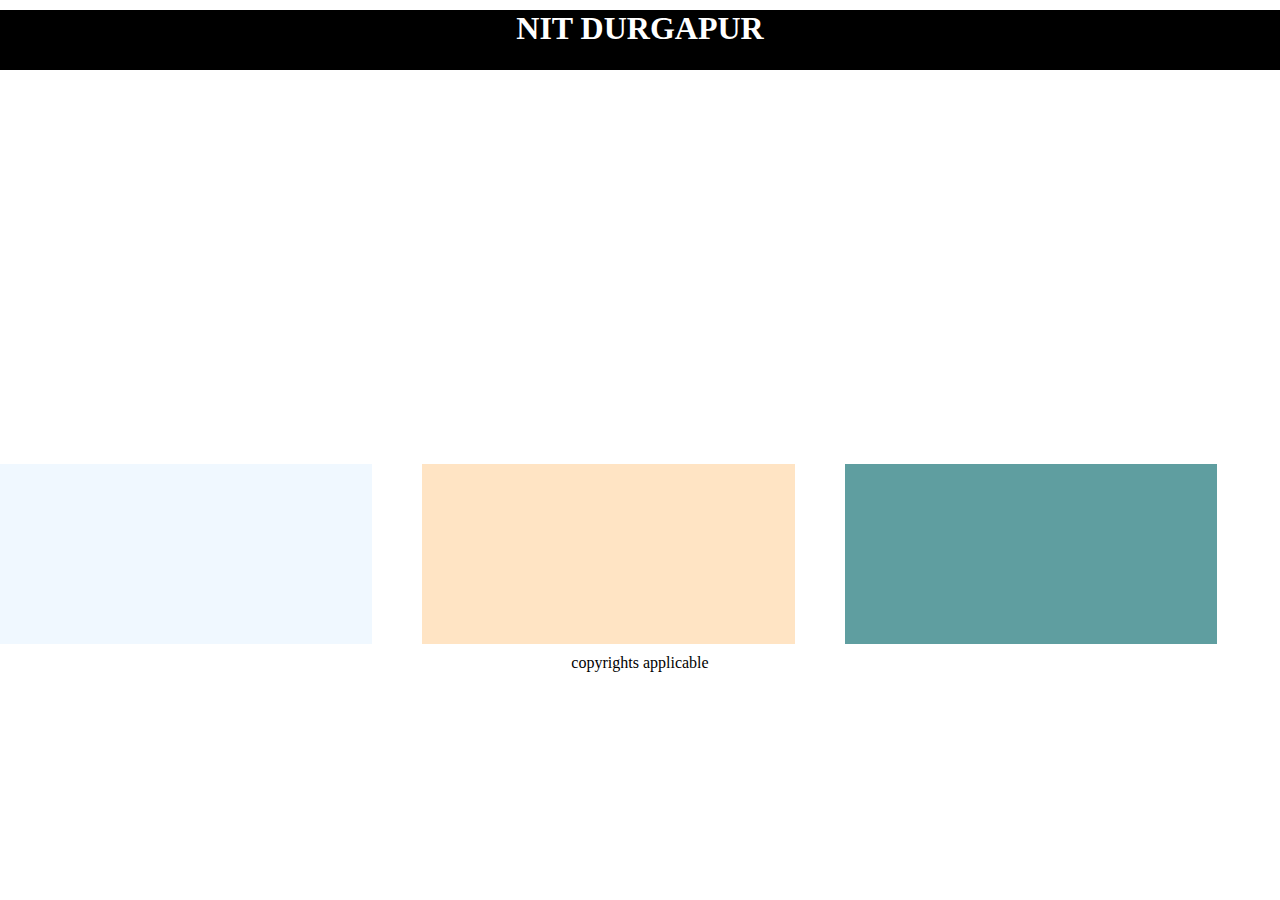
==== index.html @ eb627647 "done" ====
<!DOCTYPE html>
<html lang="en">
<head>
    <meta charset="UTF-8">
    <meta name="viewport" content="width=device-width, initial-scale=1.0">
    <title>Round2 p1</title>
    <link rel="stylesheet" href="style.css">
</head>
<body>
    <header>
        <div id="navbar">
            <h1 style="text-align: center;">NIT DURGAPUR</h1>
        </div>
    </header>
    <main>
        <div id="container">
            <div id="box1"></div>
            <div id="box2"></div>
            <div id="box3"></div>
        </div>
    </main>
    <footer style="color: black;">copyrights applicable</footer>
</body>
</html>
---- style.css ----
*{
    padding: o;
    margin: 0;
    color: white;
    text-align: center;
}
#navbar{
    height: 60px;
    width: 100%;
    background-color: black;
}
div{
    height: 180px;
    width: 400px;
    display: inline-flexbox;
    margin-top: 10px;
    margin-right: 50px;
}
#container{
    height: 200px;
    width: 99%;
    display: flex;
    margin-top: 30%;
    justify-content: center;
}
#box1{
    background-color: aliceblue;
}
#box2{
    background-color: bisque;
}
#box3{
    background-color: cadetblue;
}
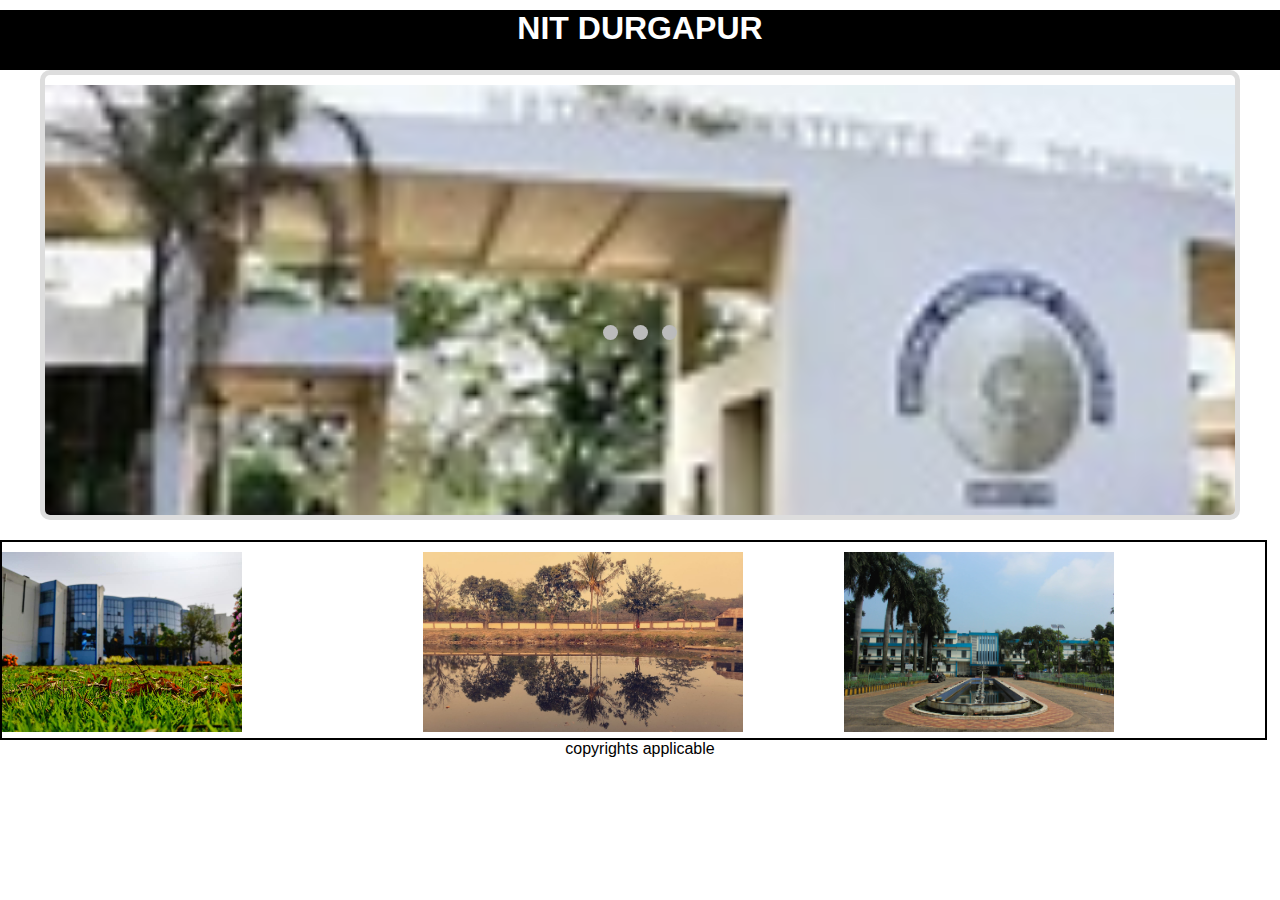
==== commit fbbffed7: "done" ====
--- a/index.html
+++ b/index.html
@@ -13,6 +13,22 @@
         </div>
     </header>
     <main>
+        <div class="slider">
+            <div class="slides">
+                <img src="nit1.jpg" alt="Image 1">
+                <img src="nit2.jpg" alt="Image 2">
+                <img src="nit3.jpeg" alt="Image 3">
+            
+            </div>
+    
+            <div class="navigation">
+                <span class="dot"></span>
+                <span class="dot"></span>
+                <span class="dot"></span>
+            </div>
+        </div>
+    
+    </body>
         <div id="container">
             <div id="box1"></div>
             <div id="box2"></div>
--- a/style.css
+++ b/style.css
@@ -3,12 +3,70 @@
     margin: 0;
     color: white;
     text-align: center;
+    box-sizing: border-box;
 }
 #navbar{
     height: 60px;
     width: 100%;
     background-color: black;
 }
+
+body {
+    font-family: Arial, sans-serif;
+}
+
+.slider {
+    position: relative;
+    width: 1200px;
+    height: 450px;
+    margin: auto;
+    overflow: hidden;
+    border: 5px solid #ddd;
+    border-radius: 10px;
+}
+
+.slides {
+    display: flex;
+    width: 400%;
+    animation: slide 30s infinite;
+}
+
+.slides img {
+    width: 100%;
+    height: 450px;
+    object-fit: cover;
+}
+
+@keyframes slide {
+    0% { transform: translateX(0%); }
+    25% { transform: translateX(-100%); }
+    50% { transform: translateX(-200%); }
+    75% { transform: translateX(-300%); }
+    100% { transform: translateX(0%); }
+}
+
+/* Navigation Dots */
+.navigation {
+    text-align: center;
+    position: absolute;
+    width: 100%;
+    bottom: 10px;
+}
+
+.dot {
+    display: inline-block;
+    width: 15px;
+    height: 15px;
+    margin: 0 5px;
+    background: #bbb;
+    border-radius: 50%;
+    cursor: pointer;
+}
+
+.dot:hover {
+    background: #333;
+}
+
 div{
     height: 180px;
     width: 400px;
@@ -20,15 +78,25 @@
     height: 200px;
     width: 99%;
     display: flex;
-    margin-top: 30%;
+    margin-top:20px;
     justify-content: center;
+    border:2px solid black;
 }
 #box1{
-    background-color: aliceblue;
+
+    background-image: url("/nit5.jpg");
+    background-repeat: no-repeat;
+    background-size: contain;
 }
 #box2{
-    background-color: bisque;
+
+    background-image: url("/nit3.jpeg");
+    background-size: contain;
+    background-repeat: no-repeat;
 }
 #box3{
-    background-color: cadetblue;
+
+    background-image: url("/nit2.jpg");
+    background-size: contain;
+    background-repeat: no-repeat;
 }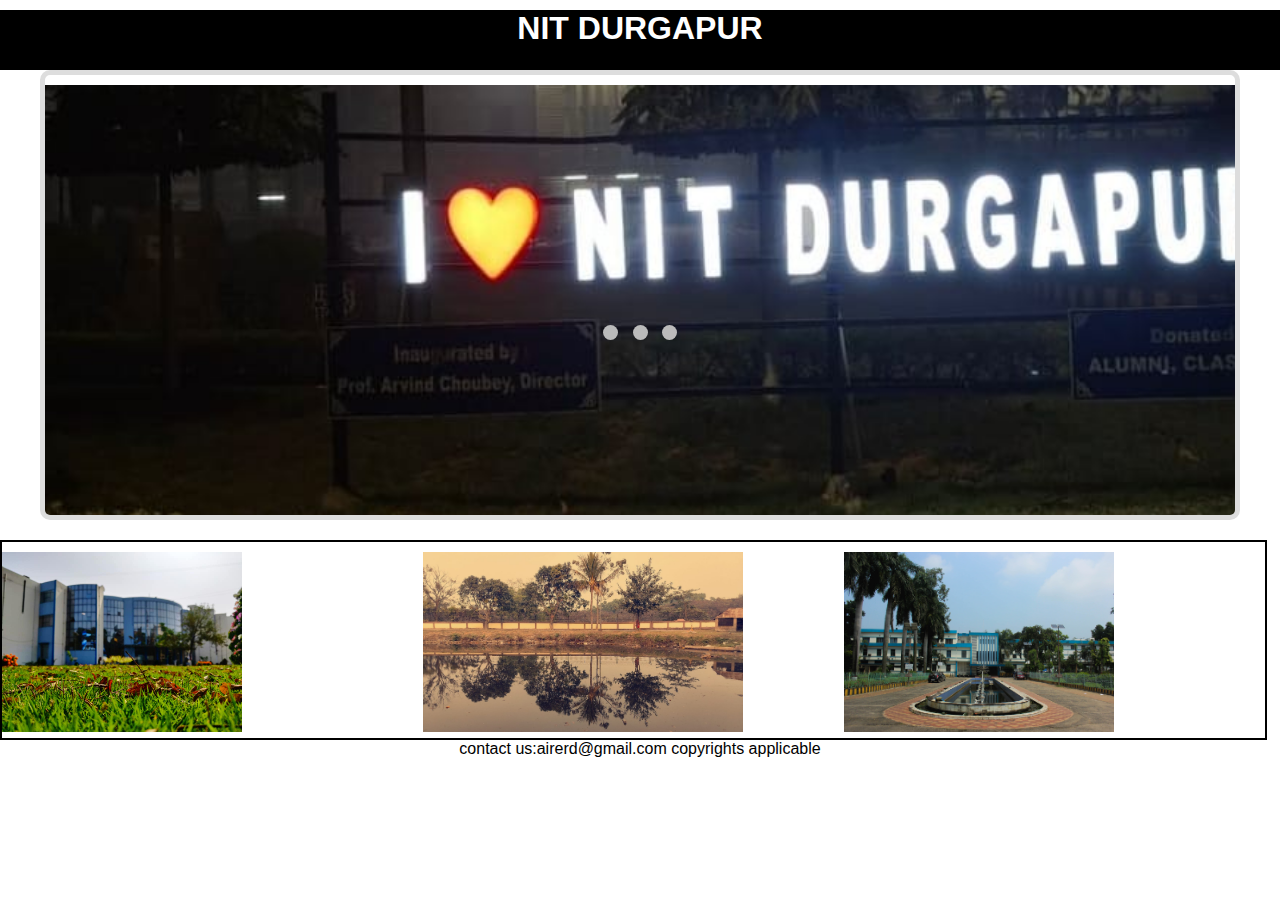
==== commit 496e6ef2: "done" ====
--- a/index.html
+++ b/index.html
@@ -15,7 +15,7 @@
     <main>
         <div class="slider">
             <div class="slides">
-                <img src="nit1.jpg" alt="Image 1">
+                <img src="nit.jpeg" alt="Image 1">
                 <img src="nit2.jpg" alt="Image 2">
                 <img src="nit3.jpeg" alt="Image 3">
             
@@ -35,6 +35,6 @@
             <div id="box3"></div>
         </div>
     </main>
-    <footer style="color: black;">copyrights applicable</footer>
+    <footer style="color: black;"> contact us:airerd@gmail.com copyrights applicable</footer>
 </body>
 </html>--- a/style.css
+++ b/style.css
@@ -28,7 +28,7 @@
 .slides {
     display: flex;
     width: 400%;
-    animation: slide 30s infinite;
+    animation: slide 70s infinite;
 }
 
 .slides img {
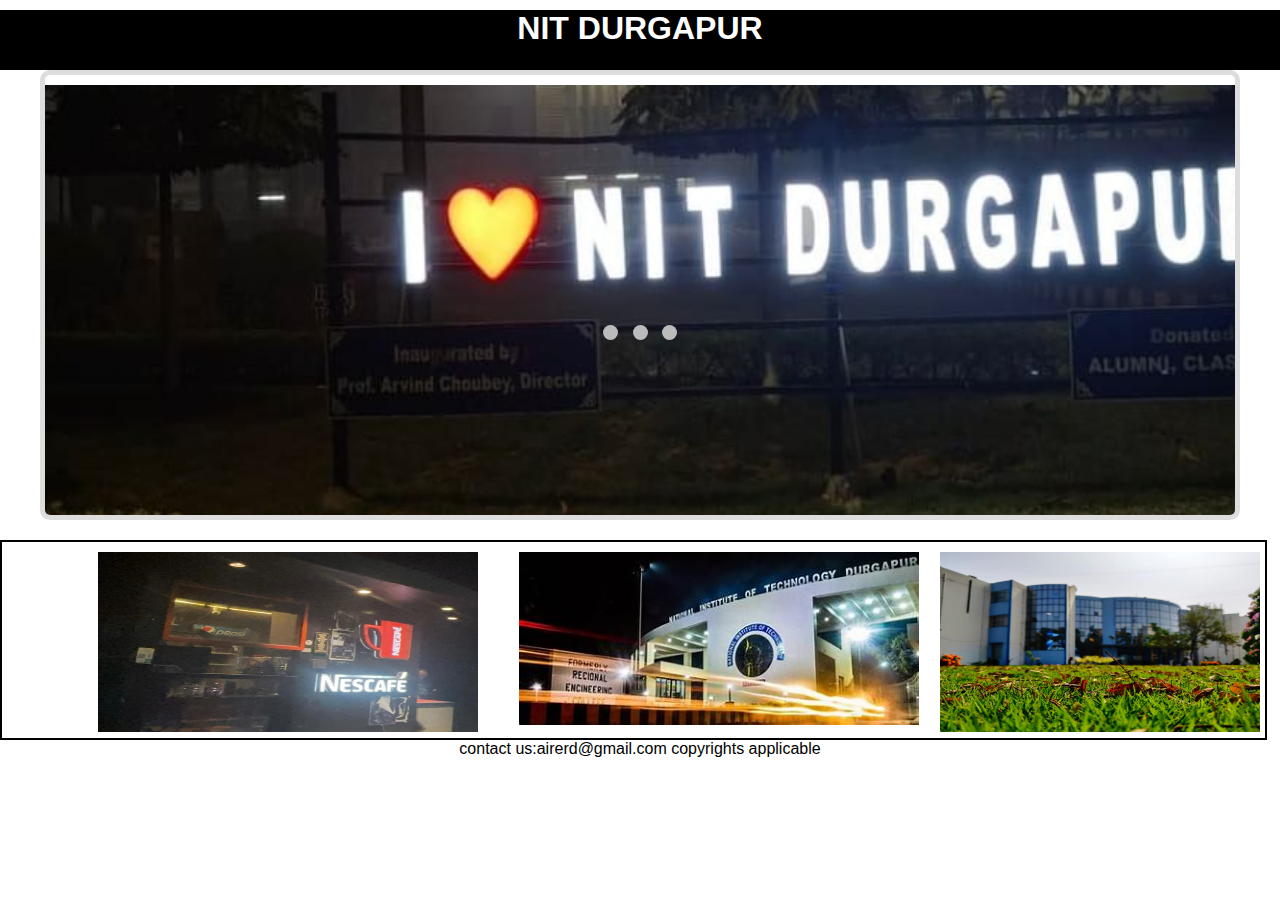
==== commit 5d0e7f04: "done" ====
--- a/index.html
+++ b/index.html
@@ -30,9 +30,15 @@
     
     </body>
         <div id="container">
-            <div id="box1"></div>
-            <div id="box2"></div>
-            <div id="box3"></div>
+            <div id="box1">
+                <img src="nescafe.jpeg" width="380px" height="180px" alt="image" >
+            </div>
+            <div id="box2">
+                <img src="nit4.jpg" width="400px" alt="image">
+            </div>
+            <div id="box3">
+                <img src="nit5.jpg" height="180px" width="320px" alt="image">
+            </div>
         </div>
     </main>
     <footer style="color: black;"> contact us:airerd@gmail.com copyrights applicable</footer>
--- a/style.css
+++ b/style.css
@@ -79,24 +79,24 @@
     width: 99%;
     display: flex;
     margin-top:20px;
-    justify-content: center;
+    justify-content: space-around;
     border:2px solid black;
 }
 #box1{
+    height: 180px;
+    width: 180px;
+    object-fit: cover;
 
-    background-image: url("/nit5.jpg");
-    background-repeat: no-repeat;
-    background-size: contain;
 }
 #box2{
+    height: 180px;
+    width: 180px;
+    object-fit: cover;
 
-    background-image: url("/nit3.jpeg");
-    background-size: contain;
-    background-repeat: no-repeat;
 }
 #box3{
+    height: 180px;
+    width: 180px;
+    object-fit: cover;
 
-    background-image: url("/nit2.jpg");
-    background-size: contain;
-    background-repeat: no-repeat;
 }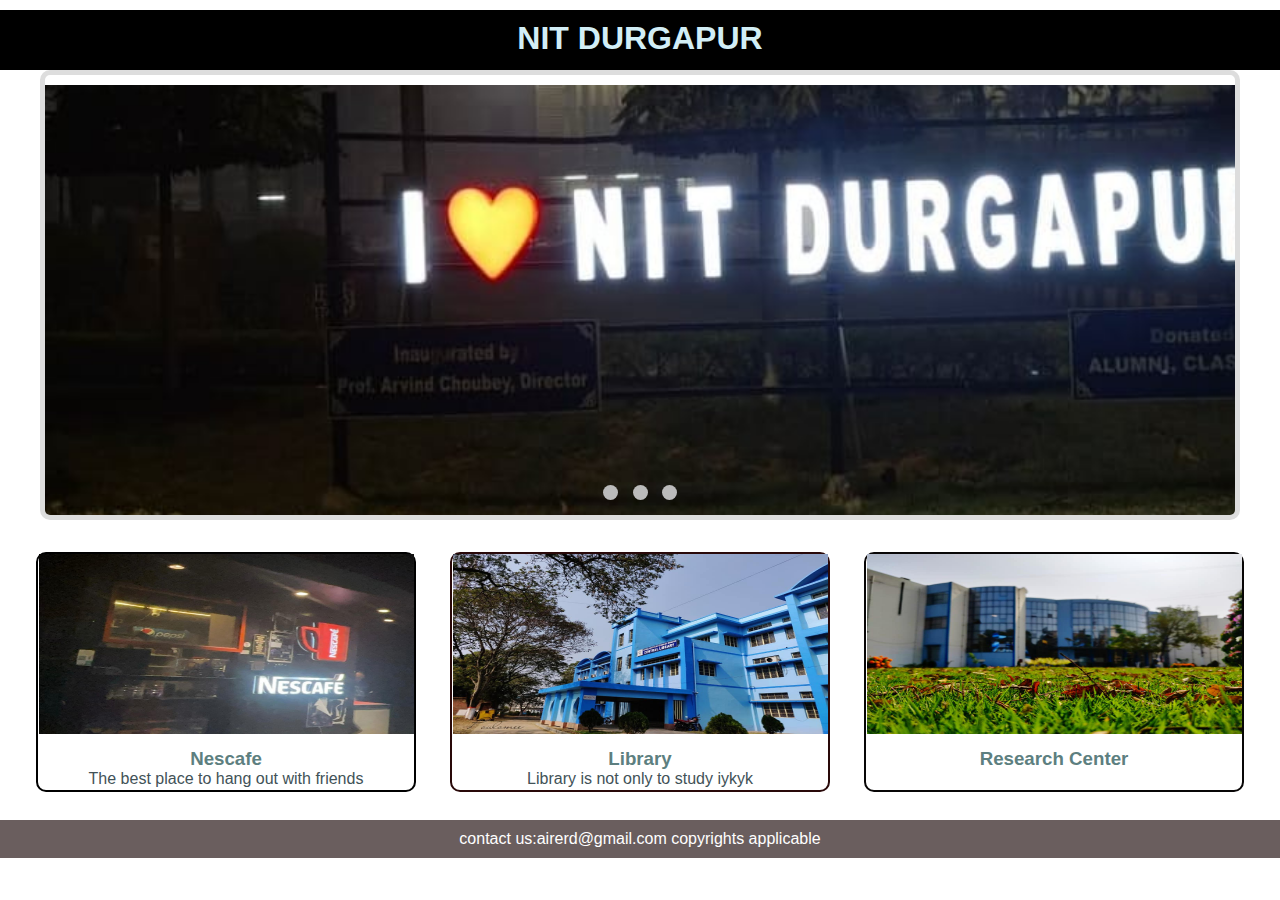
==== commit 5678dd3a: "done" ====
--- a/index.html
+++ b/index.html
@@ -31,16 +31,21 @@
     </body>
         <div id="container">
             <div id="box1">
-                <img src="nescafe.jpeg" width="380px" height="180px" alt="image" >
+                <img src="nescafe.jpeg" width="375px" height="180px" alt="image" >
+                <h3>Nescafe</h3>
+                <p>The best place to hang out with friends</p>
             </div>
             <div id="box2">
-                <img src="nit4.jpg" width="400px" alt="image">
+                <img src="nit6.jpg" width="375px" height="180px" alt="image">
+                <h3>Library</h3>
+                <p>Library is not only to study iykyk</p>
             </div>
             <div id="box3">
-                <img src="nit5.jpg" height="180px" width="320px" alt="image">
+                <img src="nit5.jpg" height="180px" width="375px" alt="image">
+                <h3>Research Center</h3>
             </div>
         </div>
     </main>
-    <footer style="color: black;"> contact us:airerd@gmail.com copyrights applicable</footer>
+    <footer style="color: rgb(255, 255, 255);"> contact us:airerd@gmail.com copyrights applicable</footer>
 </body>
 </html>--- a/style.css
+++ b/style.css
@@ -1,7 +1,7 @@
 *{
     padding: o;
     margin: 0;
-    color: white;
+    color: rgb(210, 238, 246);
     text-align: center;
     box-sizing: border-box;
 }
@@ -9,6 +9,7 @@
     height: 60px;
     width: 100%;
     background-color: black;
+    padding-top: 10px;
 }
 
 body {
@@ -42,7 +43,7 @@
     25% { transform: translateX(-100%); }
     50% { transform: translateX(-200%); }
     75% { transform: translateX(-300%); }
-    100% { transform: translateX(0%); }
+    100%{ transform: translateX(0%); }
 }
 
 /* Navigation Dots */
@@ -50,10 +51,11 @@
     text-align: center;
     position: absolute;
     width: 100%;
-    bottom: 10px;
+    top: 400px;
 }
 
 .dot {
+    
     display: inline-block;
     width: 15px;
     height: 15px;
@@ -72,31 +74,46 @@
     width: 400px;
     display: inline-flexbox;
     margin-top: 10px;
-    margin-right: 50px;
 }
 #container{
-    height: 200px;
-    width: 99%;
+    height: 280px;
+    width: 100%;
     display: flex;
     margin-top:20px;
-    justify-content: space-around;
-    border:2px solid black;
+    justify-content: space-evenly;
+    border:2px solid rgb(255, 255, 255);
+    flex-wrap: wrap;
 }
 #box1{
-    height: 180px;
-    width: 180px;
+    height: 240px;
+    width: 380px;
     object-fit: cover;
-
+    border:2px solid rgb(0, 0, 0);
+    border-radius: 10px;
 }
 #box2{
-    height: 180px;
-    width: 180px;
+    height: 240px;
+    width: 380px;
     object-fit: cover;
-
+    border:2px solid rgb(41, 9, 9);
+    border-radius: 10px;
 }
 #box3{
-    height: 180px;
-    width: 180px;
+    height: 240px;
+    width: 380px;
     object-fit: cover;
-
+    border:2px solid rgb(8, 6, 6);
+    border-radius: 10px;
+}
+h3{
+    padding-top: 10px;
+    color: rgb(93, 127, 128);
+}
+p{
+    color: rgb(66, 82, 87);
+}
+footer{
+    padding-top: 10px;
+    padding-bottom: 10px;
+    background-color: rgb(106, 94, 94);
 }